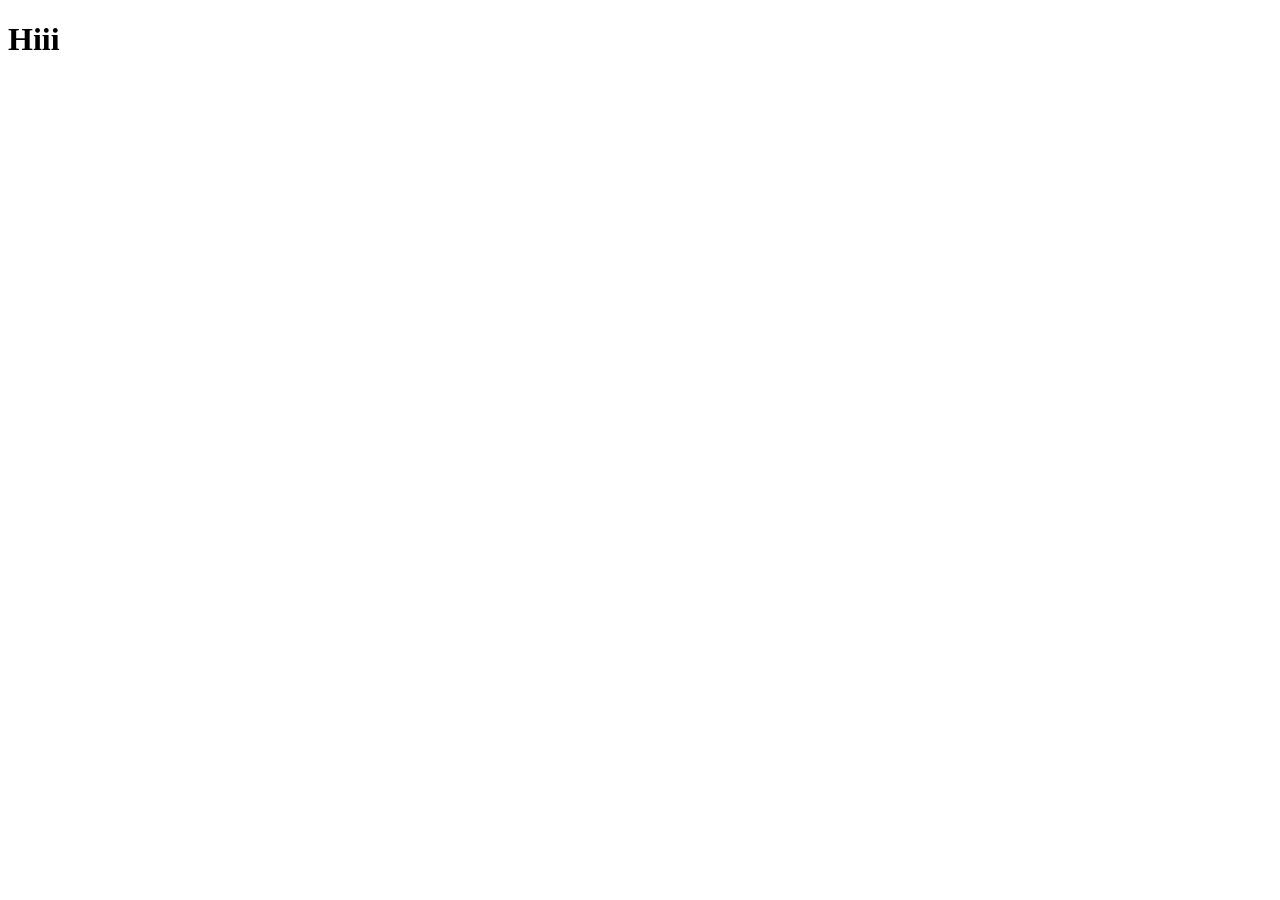
==== searchOutput.html @ 661040b0 "redirecting done" ====
<!DOCTYPE html>
<html lang="en">
<head>
    <meta charset="UTF-8">
    <meta name="viewport" content="width=device-width, initial-scale=1.0">
    <title>Document</title>
</head>
<body>
    <h1>Hiii</h1>
</body>
</html>
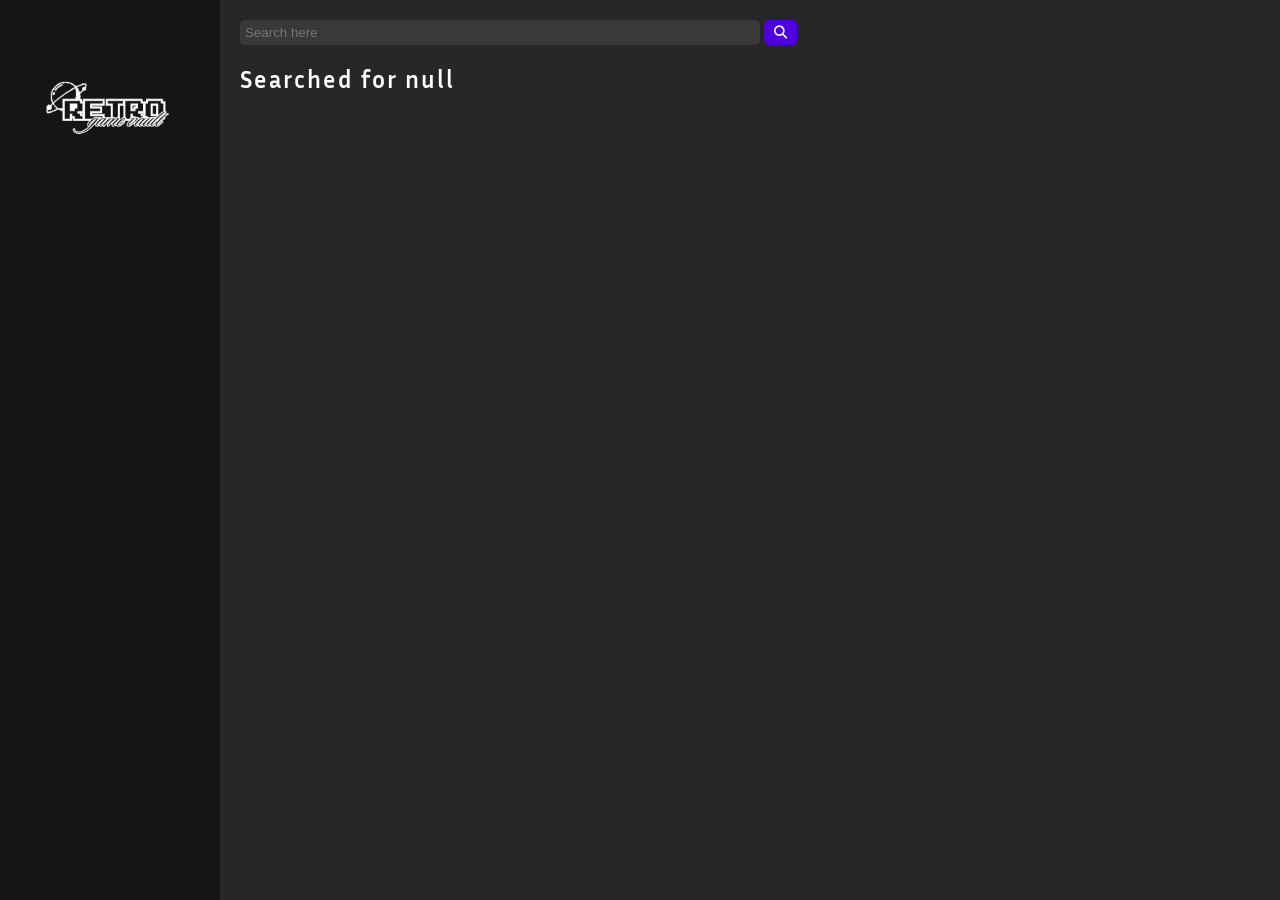
==== commit 33c41705: "added search" ====
--- a/searchOutput.html
+++ b/searchOutput.html
@@ -4,8 +4,61 @@
     <meta charset="UTF-8">
     <meta name="viewport" content="width=device-width, initial-scale=1.0">
     <title>Document</title>
+    <link rel="stylesheet" href="style.css">
+     <link rel="stylesheet" href="https://cdnjs.cloudflare.com/ajax/libs/font-awesome/6.5.0/css/all.min.css">
+<style>
+    #search-output{
+        height: fit-content;
+        flex-wrap: wrap;
+        overflow-x: auto;
+    }
+    #search-output>div{
+        width: auto;
+        height: auto;
+    }
+</style>
+     
 </head>
 <body>
-    <h1>Hiii</h1>
+    <nav>
+        <img src="images/kk/Retro-removebg-preview.png" width="100%">
+    </nav>
+    <main>
+        <div id='searcher'>
+            <input id="search-input" type="text" placeholder="Search here">
+            <button id="search-button" ><i class="fa fa-search"></i> </button>
+            <div id="search-suggestion"></div>
+        </div>
+        <section class="card-parent ">
+            <h2 id="search-for"></h2>
+            <div id="search-output"></div>
+        </section>
+    </main>
+    <script src="script.js"></script>
+    <script>
+    document.addEventListener("DOMContentLoaded", async () => {
+
+    const SearchFor = document.getElementById('search-for')
+    const SearchOutput = document.getElementById('search-output')
+
+
+    const params = new URLSearchParams(window.location.search)
+    const query = params.get("search")
+
+
+    SearchFor.textContent = `Searched for ${query}`
+
+
+    let fetched = await fetch(`https://api.rawg.io/api/games?key=713715bfecfd475486ed3f7ef8803ade&search=${query}`)
+    let data = await fetched.json()
+
+    console.log(data)
+
+
+    data.results.forEach(game => {
+        SearchOutput.innerHTML += `<div><h3>${game.name}</h3><img src=${game.background_image} ></div>`
+    })
+
+})</script>
 </body>
 </html>
--- a/style.css
+++ b/style.css
@@ -0,0 +1,221 @@
+@import url('https://fonts.googleapis.com/css2?family=Inter:wght@100..900&display=swap');
+@import url('https://fonts.googleapis.com/css2?family=Inria+Sans:wght@300;400;600;700&display=swap');
+@import url('https://fonts.googleapis.com/css2?family=Crimson+Text:wght@400;600;700&display=swap');
+
+body{
+    /* font-family: 'Inter', sans-serif; */
+    margin: 0;
+    display: flex;
+    min-height: 100vh;
+    width: 100vw;
+}
+nav{
+    background-color: #151515;
+    padding: 20px;
+    width: 15%;
+}
+main{
+    background-color: #191919ef;
+    width: 85%;
+    padding: 20px;
+    display: flex;
+    flex-direction: column;
+}
+main input:nth-of-type(1){
+    background-color: #393939;
+    border-radius: 5px;
+    padding: 5px;
+    width: 50%;
+    border: none;
+}
+
+main input:nth-of-type(1):focus{
+    outline: none;
+    border: 1px solid #151515; 
+    color: aliceblue;
+}
+main button:nth-of-type(1){
+    background-color: #4E00DF;
+    border: none;
+    padding: 5px 10px;
+    border-radius: 5px ;
+    color: #ffffff;
+}
+.carousel {
+    margin: 0 auto;
+    padding: 20px 0;
+    max-width: 80vw;
+    width: 111%;
+    overflow-x: hidden;
+    display: flex;
+
+}
+.carousel-kid {
+  position: relative;
+  background-size: cover;
+  background-repeat: no-repeat;
+  min-height: 500px;
+  color: white;
+}
+.carousel-kid::before {
+  content: "";
+  position: absolute;
+  inset: 0;
+  background: rgba(0, 0, 0, 0.4);
+  z-index: 1;
+}
+.carousel-kid p {
+  position: relative;
+  z-index: 2;
+}
+/* .carousel-kid:nth-child(1) {
+background-image: url(images/carousel/god-of-war-video-game-3840x2160-13010.jpg);
+background-size: cover;
+background-repeat: no-repeat;
+} */
+
+/* .carousel-kid:nth-child(2) {
+  background: #5d34f2;
+}
+
+.carousel-kid:nth-child(3) {
+  background: #4300da;
+}
+.carousel-kid:nth-child(4) {
+  background: #3700b8;
+}
+.carousel-kid:nth-child(5) {
+  background: #2a018a;
+}
+.carousel-kid:nth-child(5) {
+  background: #1f0164;
+}
+.carousel-kid:nth-child(6) {
+  background: #130040;
+} */
+.carousel> * {
+
+    
+      flex: 0 0 100%;
+    
+  }
+.carousel-kid {
+    will-change: transform;
+    animation: scrolling 30s linear infinite;
+    /* height: 100%; */
+    padding: 15px 15px;
+    box-sizing: border-box;
+  }
+.carouselRating{
+
+  z-index: 20;
+  font-family:'Inter',sans-serif ;
+  color: orange;
+  text-shadow: #151515;
+  font-weight: bold;
+  margin: 0;
+}
+    
+.carouselName{
+  font-family: 'Inria Sans', sans-serif;
+  margin:8px 0px;
+  font-size: 40px;
+  letter-spacing: 2px;
+  font-weight: bold;
+}
+.card-parent{
+  display: flex;
+  flex-direction: column;
+}
+.card-parent>h2{
+  color: #ffffff;
+  font-family: 'Inria Sans', sans-serif;
+  letter-spacing: 2px;
+  font-weight: bold;
+
+}
+#most-popular,#pc-games,#ps5-games,#action-games,#adventure-games,#search-output{
+  height: 250px;
+  display: flex;
+  gap: 15px;
+  overflow-x: auto;
+
+
+}
+
+#most-popular>div>img,#action-games>div>img,#pc-games>div>img,#ps5-games>div>img,#adventure-games>div>img,#search-output>div>img{
+  height: 100%;
+  width: 416px;
+
+}
+
+#most-popular>div,#action-games>div,#pc-games>div,#ps5-games>div,#adventure-games>div,#search-output>div{
+  display: flex;
+  height: 100%;
+  width: 100%;
+  transition: all 0.5s ease;
+  z-index: 20;
+  position: relative;
+}
+
+#most-popular>div:hover,#action-games>div:hover,#pc-games>div:hover,#ps5-games>div:hover,#adventure-games>div:hover,#search-output>div:hover{
+
+filter: brightness(70%);
+}
+
+#most-popular>div>h3,#action-games>div>h3,#pc-games>div>h3,#ps5-games>div>h3,#adventure-games>div>h3,#search-output>div>h3{
+  position: absolute;
+  bottom:0px;
+  left: 10px;
+  color: #ffffff;
+  text-shadow: 2px 2px 4px #151515;
+}
+
+
+@keyframes scrolling {
+    0% {
+      transform: translateX(0);
+    }
+    13%{
+      transform: translateX(0);
+    }
+    15% {
+      transform: translateX(-100%);
+    }
+    28%{
+      transform: translateX(-100%);
+    }
+    30%{
+      transform: translateX(-200%);
+    }
+    42%{
+      transform: translateX(-200%);
+    }
+    45%{
+      transform: translateX(-300%);
+    }
+    58%{
+      transform: translateX(-300%);
+    }
+    60%{
+      transform: translateX(-400%);
+    }
+    72%{
+      transform: translateX(-400%);
+    }
+    75%{
+      transform: translateX(-500%);
+    }
+    88%{
+      transform: translateX(-500%);
+    }
+    90%{
+      transform: translateX(-600%);
+    }
+    99%{
+      transform: translateX(-600%);
+    }
+    100%{
+      transform: translateX(0);
+    }
+  }
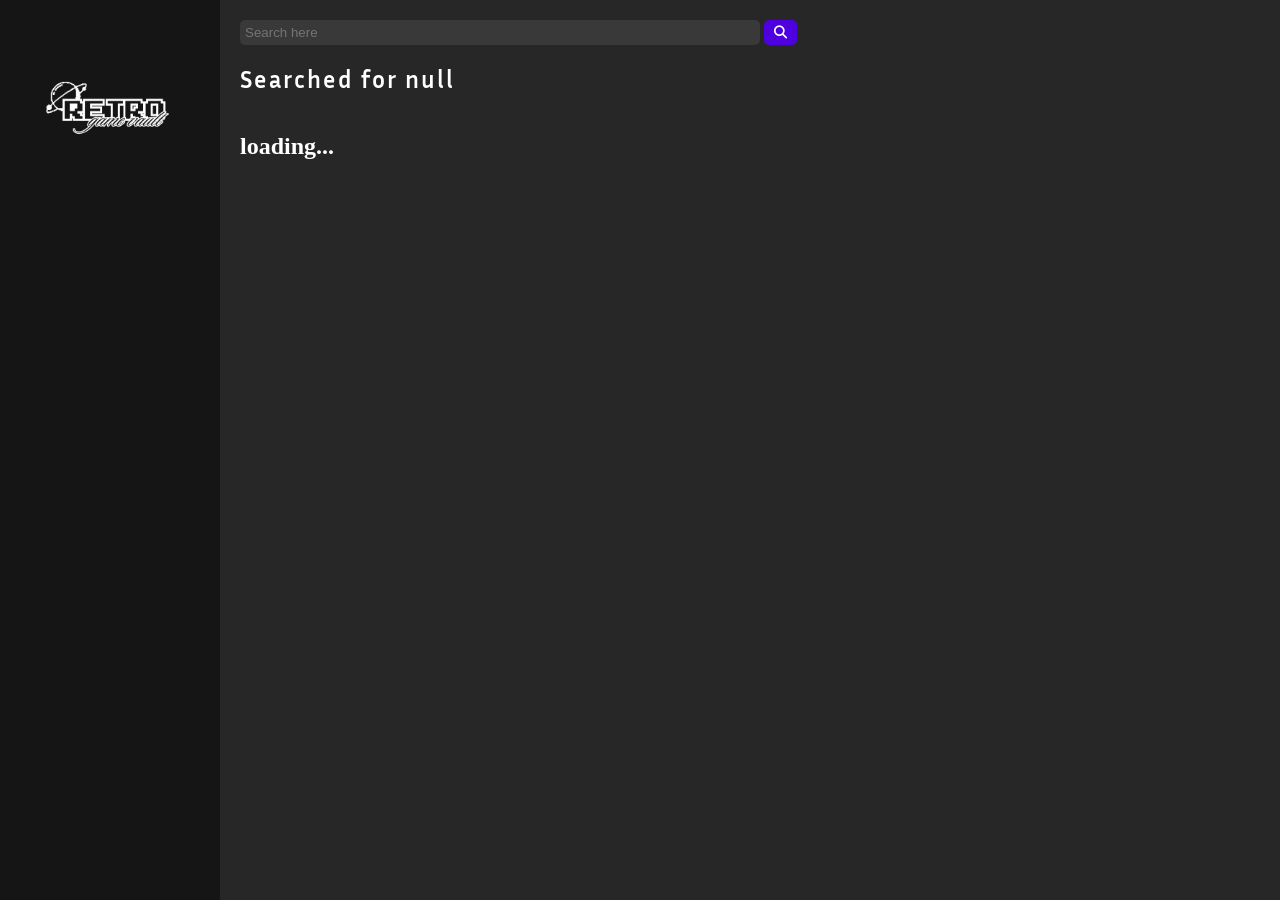
==== commit 8965300c: "loading logic solved" ====
--- a/searchOutput.html
+++ b/searchOutput.html
@@ -31,7 +31,7 @@
         </div>
         <section class="card-parent ">
             <h2 id="search-for"></h2>
-            <div id="search-output"></div>
+            <div id="search-output"><h1 style="color: white;text-align: center;">loading...</h1></div>
         </section>
     </main>
     <script src="script.js"></script>
@@ -51,6 +51,7 @@
 
     let fetched = await fetch(`https://api.rawg.io/api/games?key=713715bfecfd475486ed3f7ef8803ade&search=${query}`)
     let data = await fetched.json()
+    SearchOutput.innerHTML = ""
 
     console.log(data)
 
